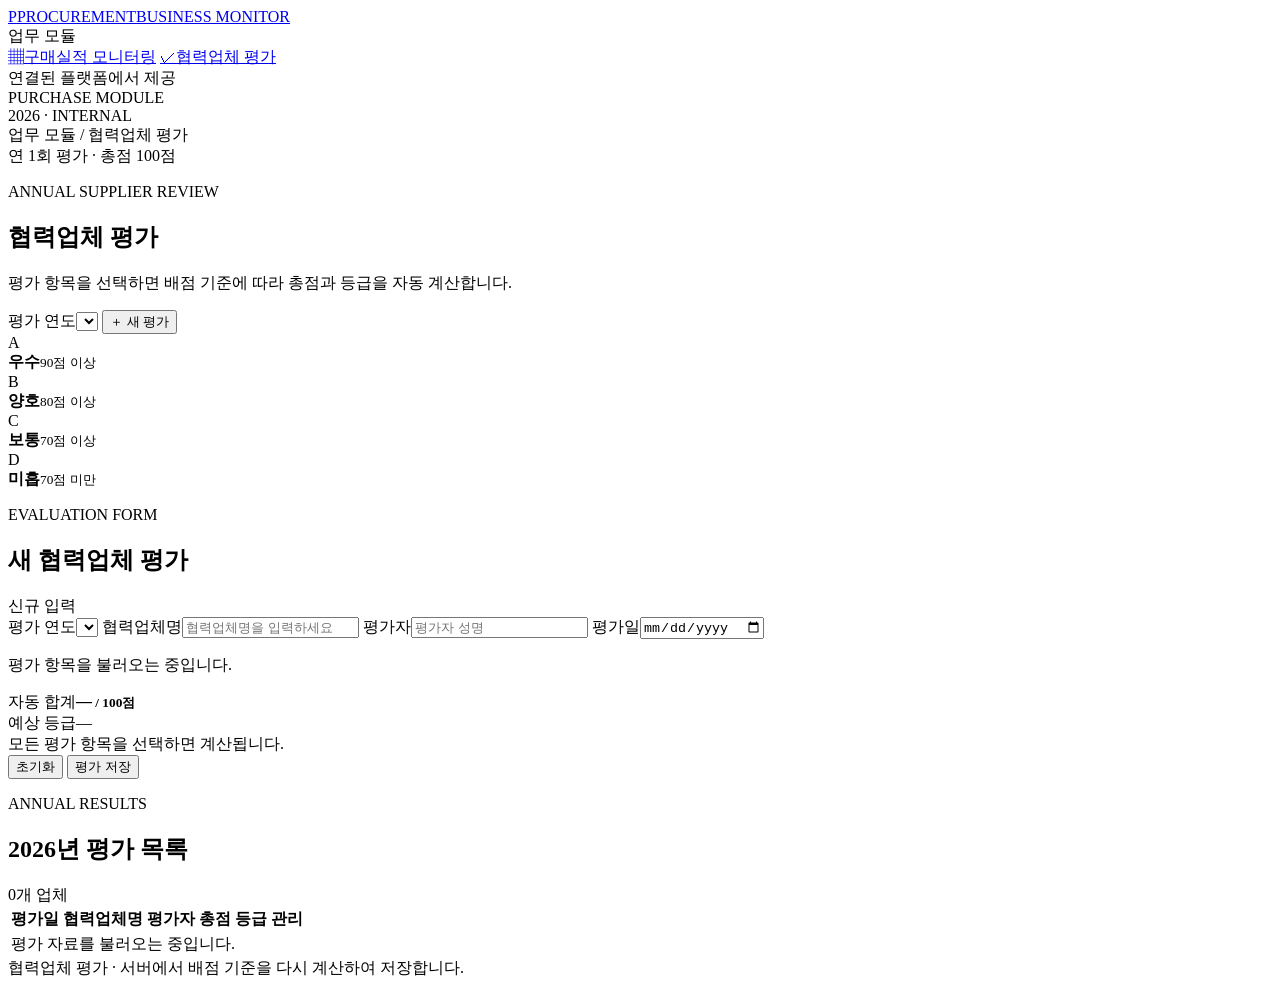
==== module-purchase/src/main/resources/static/purchase/vendor-evaluation.html @ b240153b "Add annual vendor evaluation module" ====
<!doctype html>
<html lang="ko">
<head>
  <meta charset="utf-8">
  <meta name="viewport" content="width=device-width, initial-scale=1">
  <meta name="description" content="연 1회 협력업체 평가 입력 및 평가등급 확인">
  <title>협력업체 평가</title>
  <link rel="stylesheet" href="/purchase/purchase.css">
  <link rel="stylesheet" href="/purchase/vendor-evaluation.css">
</head>
<body>
  <div class="app-shell">
    <aside class="sidebar" aria-label="주 메뉴">
      <a class="brand" href="/purchase/index.html" aria-label="구매 모니터링 홈">
        <span class="brand-mark">P</span><span>PROCUREMENT<span class="brand-subtitle">BUSINESS MONITOR</span></span>
      </a>
      <div class="nav-caption">업무 모듈</div>
      <a class="nav-link" href="/purchase/index.html"><span class="nav-icon">▦</span>구매실적 모니터링</a>
      <a class="nav-link is-active" href="/purchase/vendor-evaluation.html"><span class="nav-icon">✓</span>협력업체 평가</a>
      <div class="sidebar-note"><span class="status-dot"></span>연결된 플랫폼에서 제공</div>
      <div class="sidebar-foot">PURCHASE MODULE<br><span>2026 · INTERNAL</span></div>
    </aside>

    <main class="main-content evaluation-content">
      <header class="topbar">
        <div class="breadcrumb">업무 모듈 <span>/</span> 협력업체 평가</div>
        <div class="topbar-right"><span class="topbar-indicator"></span><span class="unit-label">연 1회 평가 · 총점 100점</span></div>
      </header>

      <section class="page-heading" aria-labelledby="page-title">
        <div>
          <p class="eyebrow">ANNUAL SUPPLIER REVIEW</p>
          <h1 id="page-title">협력업체 평가</h1>
          <p class="page-description">평가 항목을 선택하면 배점 기준에 따라 총점과 등급을 자동 계산합니다.</p>
        </div>
        <div class="heading-actions evaluation-year-actions">
          <label class="year-control" for="evaluation-year"><span>평가 연도</span><select id="evaluation-year"></select></label>
          <button id="new-evaluation" class="primary-button" type="button">＋ 새 평가</button>
        </div>
      </section>

      <div id="evaluation-notice" class="notice" role="status" aria-live="polite" hidden></div>

      <section class="evaluation-summary" aria-label="평가 등급 기준">
        <article class="summary-card"><span class="grade-pill grade-a">A</span><div><strong>우수</strong><small>90점 이상</small></div></article>
        <article class="summary-card"><span class="grade-pill grade-b">B</span><div><strong>양호</strong><small>80점 이상</small></div></article>
        <article class="summary-card"><span class="grade-pill grade-c">C</span><div><strong>보통</strong><small>70점 이상</small></div></article>
        <article class="summary-card"><span class="grade-pill grade-d">D</span><div><strong>미흡</strong><small>70점 미만</small></div></article>
      </section>

      <section class="panel evaluation-form-panel" aria-labelledby="form-title">
        <div class="panel-heading evaluation-panel-heading">
          <div><p class="panel-kicker">EVALUATION FORM</p><h2 id="form-title">새 협력업체 평가</h2></div>
          <span id="edit-state" class="edit-state">신규 입력</span>
        </div>
        <form id="evaluation-form">
          <input id="evaluation-id" type="hidden">
          <div class="evaluation-meta-grid">
            <label class="form-field"><span>평가 연도</span><select id="form-year" required></select></label>
            <label class="form-field"><span>협력업체명</span><input id="supplier-name" type="text" maxlength="200" required placeholder="협력업체명을 입력하세요"></label>
            <label class="form-field"><span>평가자</span><input id="evaluator-name" type="text" maxlength="100" required placeholder="평가자 성명"></label>
            <label class="form-field"><span>평가일</span><input id="evaluation-date" type="date" required></label>
          </div>
          <div id="criteria-list" class="criteria-list" aria-live="polite"><p class="empty-inline">평가 항목을 불러오는 중입니다.</p></div>
          <div class="score-result" aria-live="polite">
            <div><span class="score-label">자동 합계</span><strong id="total-score">—<small> / 100점</small></strong></div>
            <div class="final-grade-wrap"><span class="score-label">예상 등급</span><span id="final-grade" class="grade-pill grade-pending">—</span></div>
            <span class="score-hint">모든 평가 항목을 선택하면 계산됩니다.</span>
          </div>
          <div class="form-actions">
            <button id="cancel-edit" class="secondary-button" type="button">초기화</button>
            <button id="save-evaluation" class="primary-button" type="submit">평가 저장</button>
          </div>
        </form>
      </section>

      <section class="panel evaluation-list-panel" aria-labelledby="list-title">
        <div class="panel-heading">
          <div><p class="panel-kicker">ANNUAL RESULTS</p><h2 id="list-title"><span id="list-year">2026</span>년 평가 목록</h2></div>
          <span id="evaluation-count" class="count-badge">0개 업체</span>
        </div>
        <div class="table-wrap">
          <table class="evaluation-table">
            <thead><tr><th>평가일</th><th>협력업체명</th><th>평가자</th><th>총점</th><th>등급</th><th>관리</th></tr></thead>
            <tbody id="evaluation-list"><tr><td colspan="6" class="empty-state">평가 자료를 불러오는 중입니다.</td></tr></tbody>
          </table>
        </div>
      </section>

      <footer class="page-footer">협력업체 평가 <span>·</span> 서버에서 배점 기준을 다시 계산하여 저장합니다.</footer>
    </main>
  </div>
  <script src="/purchase/vendor-evaluation.js" defer></script>
</body>
</html>
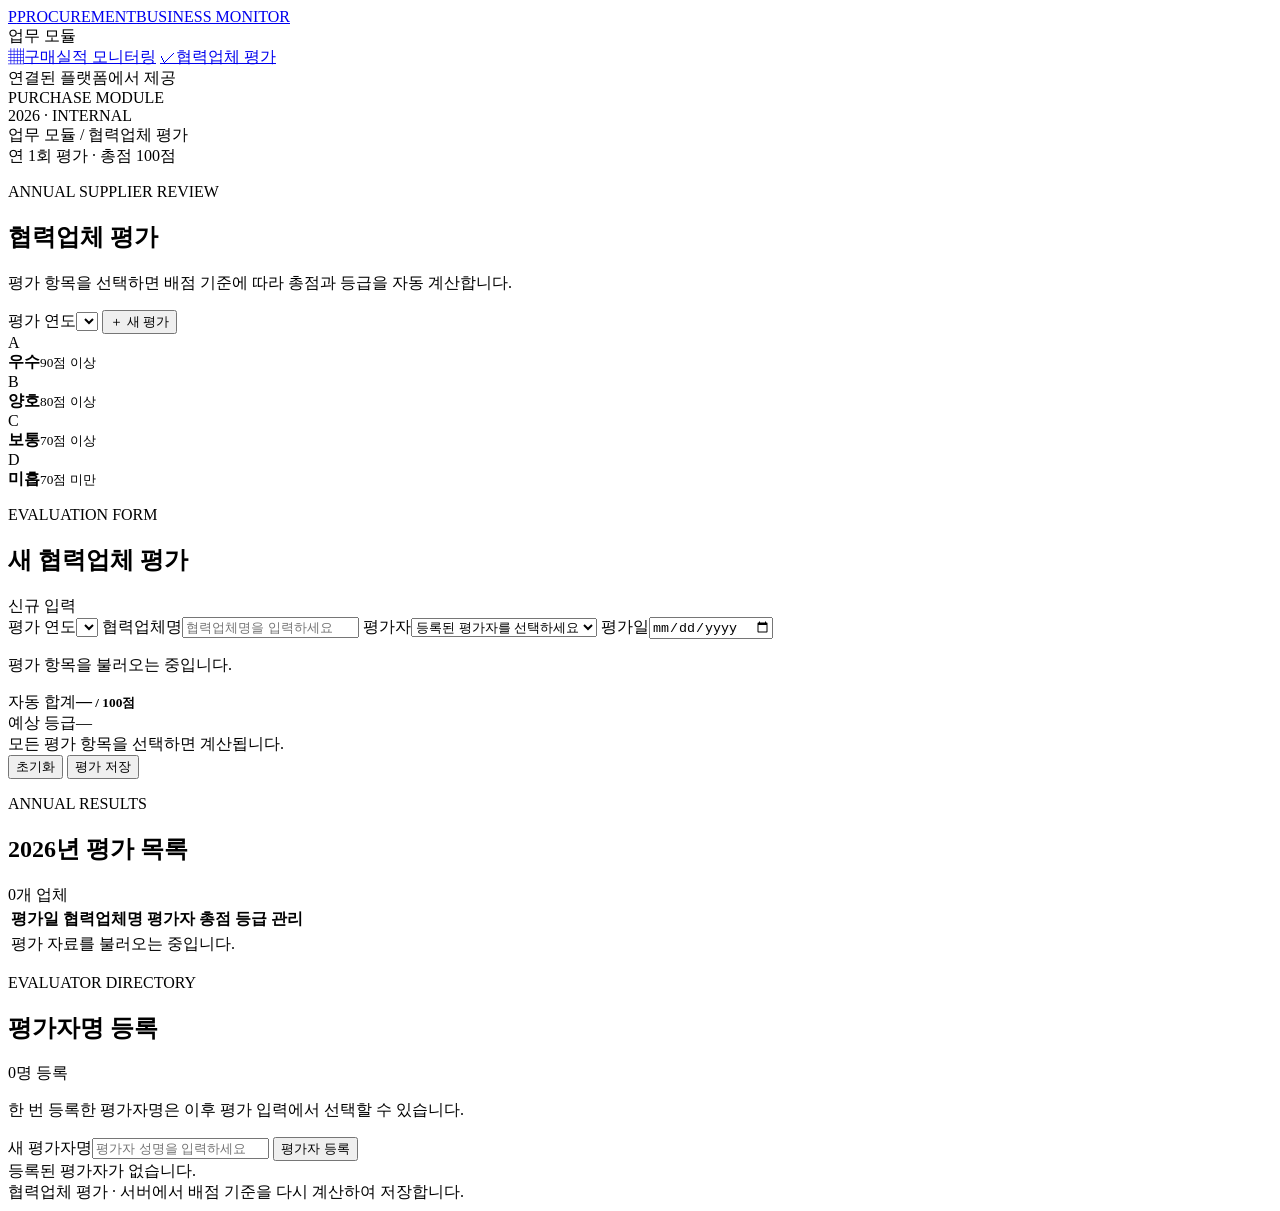
==== commit 5e044a0b: "Add reusable vendor evaluator registry" ====
--- a/module-purchase/src/main/resources/static/purchase/vendor-evaluation.html
+++ b/module-purchase/src/main/resources/static/purchase/vendor-evaluation.html
@@ -58,7 +58,7 @@
           <div class="evaluation-meta-grid">
             <label class="form-field"><span>평가 연도</span><select id="form-year" required></select></label>
             <label class="form-field"><span>협력업체명</span><input id="supplier-name" type="text" maxlength="200" required placeholder="협력업체명을 입력하세요"></label>
-            <label class="form-field"><span>평가자</span><input id="evaluator-name" type="text" maxlength="100" required placeholder="평가자 성명"></label>
+            <label class="form-field"><span>평가자</span><select id="evaluator-name" required><option value="">등록된 평가자를 선택하세요</option></select></label>
             <label class="form-field"><span>평가일</span><input id="evaluation-date" type="date" required></label>
           </div>
           <div id="criteria-list" class="criteria-list" aria-live="polite"><p class="empty-inline">평가 항목을 불러오는 중입니다.</p></div>
@@ -87,6 +87,19 @@
         </div>
       </section>
 
+      <section class="panel evaluator-registry-panel" aria-labelledby="evaluator-registry-title">
+        <div class="panel-heading">
+          <div><p class="panel-kicker">EVALUATOR DIRECTORY</p><h2 id="evaluator-registry-title">평가자명 등록</h2></div>
+          <span id="registered-evaluator-count" class="count-badge">0명 등록</span>
+        </div>
+        <p class="registry-description">한 번 등록한 평가자명은 이후 평가 입력에서 선택할 수 있습니다.</p>
+        <form id="register-evaluator-form" class="registry-form">
+          <label class="form-field" for="new-evaluator-name"><span>새 평가자명</span><input id="new-evaluator-name" type="text" maxlength="100" required placeholder="평가자 성명을 입력하세요"></label>
+          <button id="register-evaluator-button" class="primary-button" type="submit">평가자 등록</button>
+        </form>
+        <div id="registered-evaluator-list" class="registry-list" aria-live="polite"><span class="registry-empty">등록된 평가자가 없습니다.</span></div>
+      </section>
+
       <footer class="page-footer">협력업체 평가 <span>·</span> 서버에서 배점 기준을 다시 계산하여 저장합니다.</footer>
     </main>
   </div>
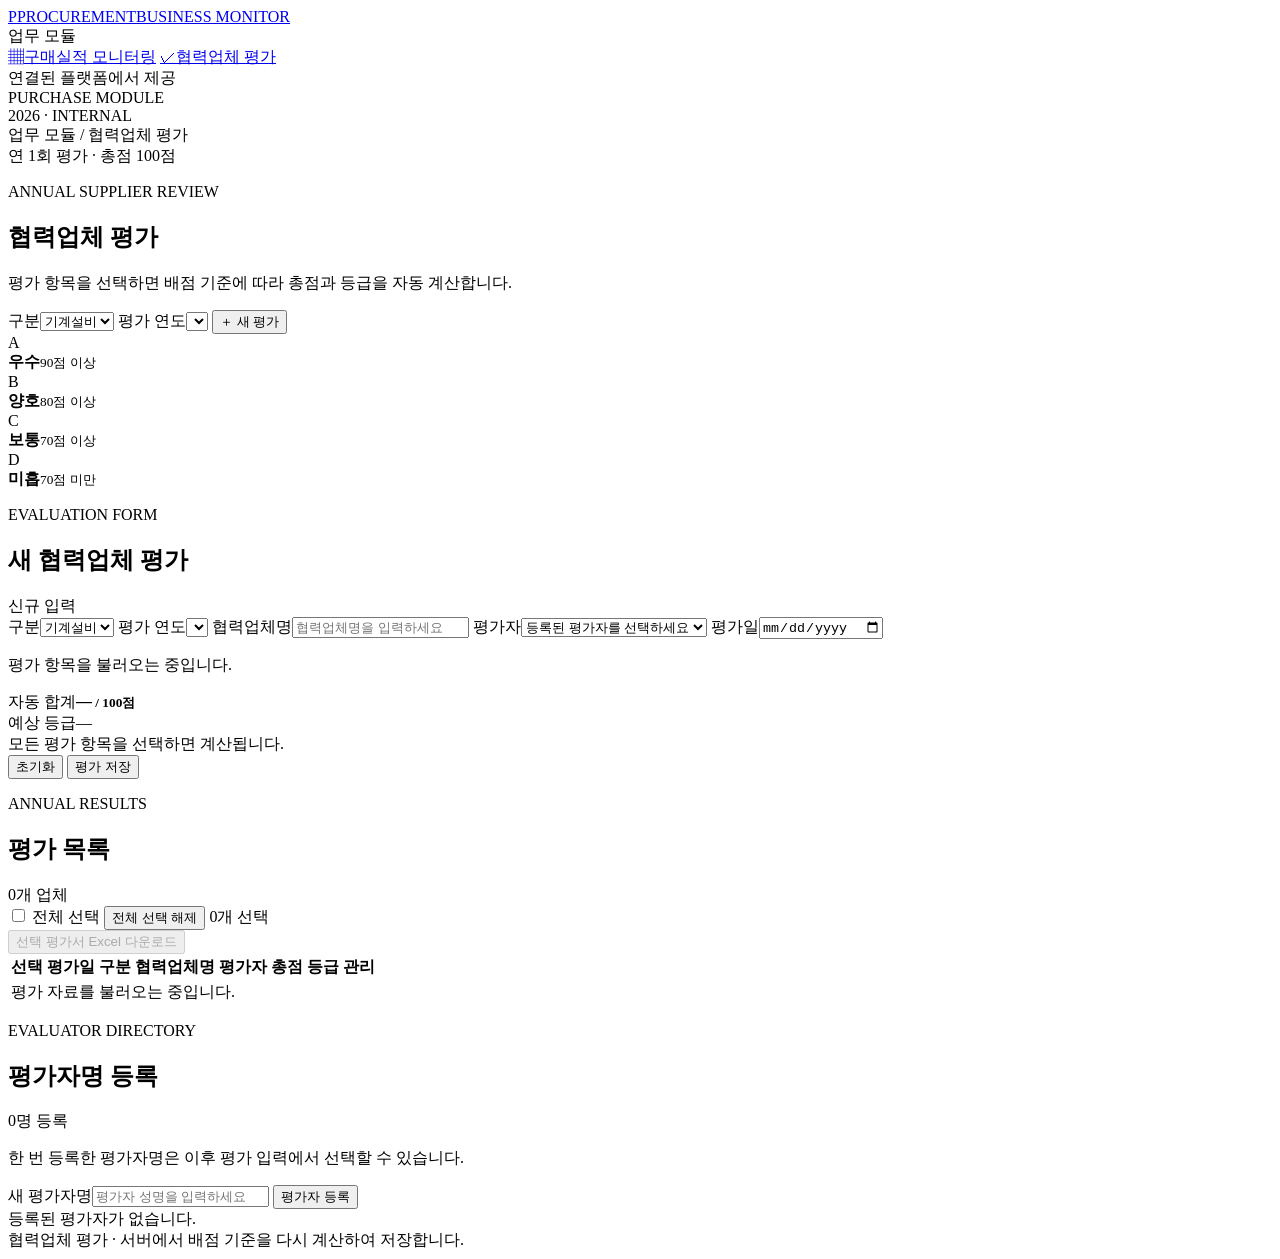
==== commit af6b6fbc: "genspark auto-backup" ====
--- a/module-purchase/src/main/resources/static/purchase/vendor-evaluation.html
+++ b/module-purchase/src/main/resources/static/purchase/vendor-evaluation.html
@@ -34,7 +34,8 @@
           <p class="page-description">평가 항목을 선택하면 배점 기준에 따라 총점과 등급을 자동 계산합니다.</p>
         </div>
         <div class="heading-actions evaluation-year-actions">
-          <label class="year-control" for="evaluation-year"><span>평가 연도</span><select id="evaluation-year"></select></label>
+          <label class="year-control" for="evaluation-type-filter"><span>구분</span><select id="evaluation-type-filter"><option value="MECHANICAL">기계설비</option><option value="MAINTENANCE">유지보수</option></select></label>
+          <label class="year-control" for="evaluation-year-filter"><span>평가 연도</span><select id="evaluation-year-filter"></select></label>
           <button id="new-evaluation" class="primary-button" type="button">＋ 새 평가</button>
         </div>
       </section>
@@ -56,6 +57,7 @@
         <form id="evaluation-form">
           <input id="evaluation-id" type="hidden">
           <div class="evaluation-meta-grid">
+            <label class="form-field"><span>구분</span><select id="form-type" required><option value="MECHANICAL">기계설비</option><option value="MAINTENANCE">유지보수</option></select></label>
             <label class="form-field"><span>평가 연도</span><select id="form-year" required></select></label>
             <label class="form-field"><span>협력업체명</span><input id="supplier-name" type="text" maxlength="200" required placeholder="협력업체명을 입력하세요"></label>
             <label class="form-field"><span>평가자</span><select id="evaluator-name" required><option value="">등록된 평가자를 선택하세요</option></select></label>
@@ -76,13 +78,21 @@
 
       <section class="panel evaluation-list-panel" aria-labelledby="list-title">
         <div class="panel-heading">
-          <div><p class="panel-kicker">ANNUAL RESULTS</p><h2 id="list-title"><span id="list-year">2026</span>년 평가 목록</h2></div>
+          <div><p class="panel-kicker">ANNUAL RESULTS</p><h2 id="list-title">평가 목록</h2></div>
           <span id="evaluation-count" class="count-badge">0개 업체</span>
+        </div>
+        <div class="evaluation-list-controls">
+          <div class="selection-tools">
+            <label class="select-all-control"><input id="select-all-evaluations" type="checkbox"> 전체 선택</label>
+            <button id="clear-evaluation-selection" class="secondary-button" type="button">전체 선택 해제</button>
+            <span id="evaluation-selection-count" class="selection-count">0개 선택</span>
+          </div>
+          <button id="download-selected-evaluations" class="primary-button" type="button" disabled>선택 평가서 Excel 다운로드</button>
         </div>
         <div class="table-wrap">
           <table class="evaluation-table">
-            <thead><tr><th>평가일</th><th>협력업체명</th><th>평가자</th><th>총점</th><th>등급</th><th>관리</th></tr></thead>
-            <tbody id="evaluation-list"><tr><td colspan="6" class="empty-state">평가 자료를 불러오는 중입니다.</td></tr></tbody>
+            <thead><tr><th>선택</th><th>평가일</th><th>구분</th><th>협력업체명</th><th>평가자</th><th>총점</th><th>등급</th><th>관리</th></tr></thead>
+            <tbody id="evaluation-list"><tr><td colspan="8" class="empty-state">평가 자료를 불러오는 중입니다.</td></tr></tbody>
           </table>
         </div>
       </section>
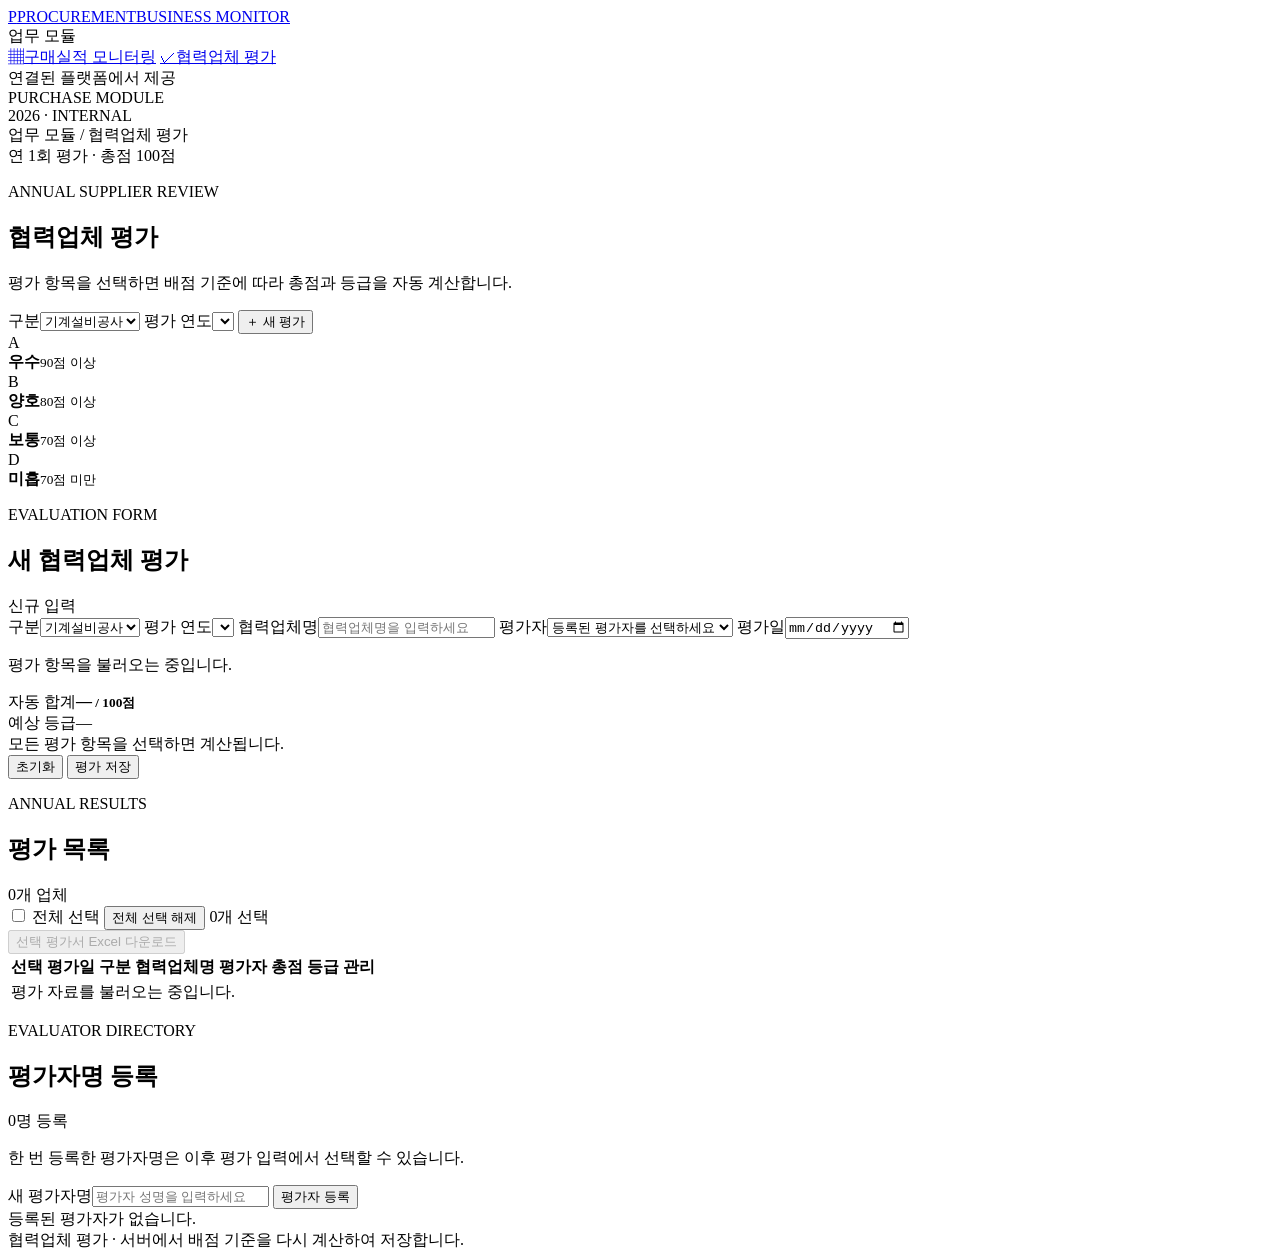
==== commit 7cdd4447: "Center evaluation form fields and rename type" ====
--- a/module-purchase/src/main/resources/static/purchase/vendor-evaluation.html
+++ b/module-purchase/src/main/resources/static/purchase/vendor-evaluation.html
@@ -34,7 +34,7 @@
           <p class="page-description">평가 항목을 선택하면 배점 기준에 따라 총점과 등급을 자동 계산합니다.</p>
         </div>
         <div class="heading-actions evaluation-year-actions">
-          <label class="year-control" for="evaluation-type-filter"><span>구분</span><select id="evaluation-type-filter"><option value="MECHANICAL">기계설비</option><option value="MAINTENANCE">유지보수</option></select></label>
+          <label class="year-control" for="evaluation-type-filter"><span>구분</span><select id="evaluation-type-filter"><option value="MECHANICAL">기계설비공사</option><option value="MAINTENANCE">유지보수</option></select></label>
           <label class="year-control" for="evaluation-year-filter"><span>평가 연도</span><select id="evaluation-year-filter"></select></label>
           <button id="new-evaluation" class="primary-button" type="button">＋ 새 평가</button>
         </div>
@@ -57,7 +57,7 @@
         <form id="evaluation-form">
           <input id="evaluation-id" type="hidden">
           <div class="evaluation-meta-grid">
-            <label class="form-field"><span>구분</span><select id="form-type" required><option value="MECHANICAL">기계설비</option><option value="MAINTENANCE">유지보수</option></select></label>
+            <label class="form-field"><span>구분</span><select id="form-type" required><option value="MECHANICAL">기계설비공사</option><option value="MAINTENANCE">유지보수</option></select></label>
             <label class="form-field"><span>평가 연도</span><select id="form-year" required></select></label>
             <label class="form-field"><span>협력업체명</span><input id="supplier-name" type="text" maxlength="200" required placeholder="협력업체명을 입력하세요"></label>
             <label class="form-field"><span>평가자</span><select id="evaluator-name" required><option value="">등록된 평가자를 선택하세요</option></select></label>
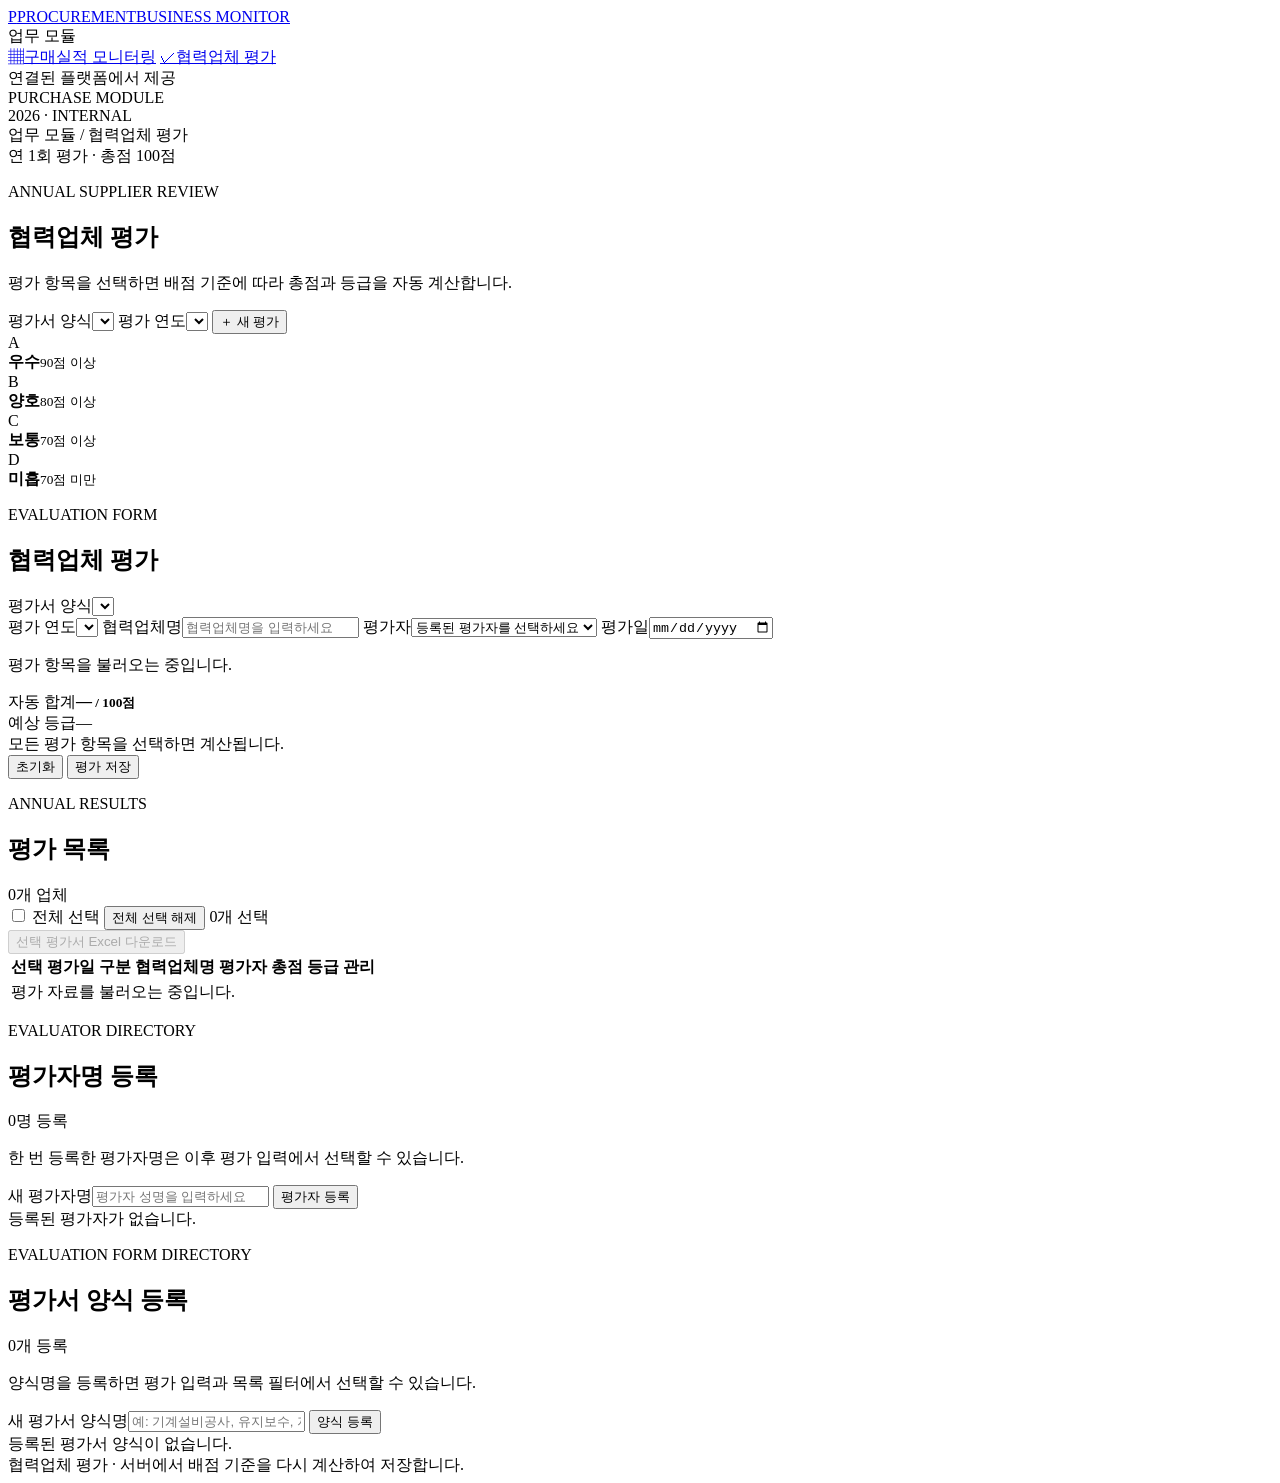
==== commit 9fbf85f8: "Add dynamic vendor evaluation form types" ====
--- a/module-purchase/src/main/resources/static/purchase/vendor-evaluation.html
+++ b/module-purchase/src/main/resources/static/purchase/vendor-evaluation.html
@@ -34,7 +34,7 @@
           <p class="page-description">평가 항목을 선택하면 배점 기준에 따라 총점과 등급을 자동 계산합니다.</p>
         </div>
         <div class="heading-actions evaluation-year-actions">
-          <label class="year-control" for="evaluation-type-filter"><span>구분</span><select id="evaluation-type-filter"><option value="MECHANICAL">기계설비공사</option><option value="MAINTENANCE">유지보수</option></select></label>
+          <label class="year-control" for="evaluation-type-filter"><span>평가서 양식</span><select id="evaluation-type-filter"></select></label>
           <label class="year-control" for="evaluation-year-filter"><span>평가 연도</span><select id="evaluation-year-filter"></select></label>
           <button id="new-evaluation" class="primary-button" type="button">＋ 새 평가</button>
         </div>
@@ -51,13 +51,12 @@
 
       <section class="panel evaluation-form-panel" aria-labelledby="form-title">
         <div class="panel-heading evaluation-panel-heading">
-          <div><p class="panel-kicker">EVALUATION FORM</p><h2 id="form-title">새 협력업체 평가</h2></div>
-          <span id="edit-state" class="edit-state">신규 입력</span>
+          <div><p class="panel-kicker">EVALUATION FORM</p><h2 id="form-title">협력업체 평가</h2></div>
+          <label class="form-type-picker" for="form-type"><span>평가서 양식</span><select id="form-type" required aria-label="평가서 양식 선택"></select></label>
         </div>
         <form id="evaluation-form">
           <input id="evaluation-id" type="hidden">
           <div class="evaluation-meta-grid">
-            <label class="form-field"><span>구분</span><select id="form-type" required><option value="MECHANICAL">기계설비공사</option><option value="MAINTENANCE">유지보수</option></select></label>
             <label class="form-field"><span>평가 연도</span><select id="form-year" required></select></label>
             <label class="form-field"><span>협력업체명</span><input id="supplier-name" type="text" maxlength="200" required placeholder="협력업체명을 입력하세요"></label>
             <label class="form-field"><span>평가자</span><select id="evaluator-name" required><option value="">등록된 평가자를 선택하세요</option></select></label>
@@ -110,6 +109,19 @@
         <div id="registered-evaluator-list" class="registry-list" aria-live="polite"><span class="registry-empty">등록된 평가자가 없습니다.</span></div>
       </section>
 
+      <section class="panel evaluator-registry-panel" aria-labelledby="form-type-registry-title">
+        <div class="panel-heading">
+          <div><p class="panel-kicker">EVALUATION FORM DIRECTORY</p><h2 id="form-type-registry-title">평가서 양식 등록</h2></div>
+          <span id="registered-form-type-count" class="count-badge">0개 등록</span>
+        </div>
+        <p class="registry-description">양식명을 등록하면 평가 입력과 목록 필터에서 선택할 수 있습니다.</p>
+        <form id="register-form-type-form" class="registry-form">
+          <label class="form-field" for="new-form-type-name"><span>새 평가서 양식명</span><input id="new-form-type-name" type="text" maxlength="100" required placeholder="예: 기계설비공사, 유지보수, 저장/소모"></label>
+          <button id="register-form-type-button" class="primary-button" type="submit">양식 등록</button>
+        </form>
+        <div id="registered-form-type-list" class="registry-list" aria-live="polite"><span class="registry-empty">등록된 평가서 양식이 없습니다.</span></div>
+      </section>
+
       <footer class="page-footer">협력업체 평가 <span>·</span> 서버에서 배점 기준을 다시 계산하여 저장합니다.</footer>
     </main>
   </div>
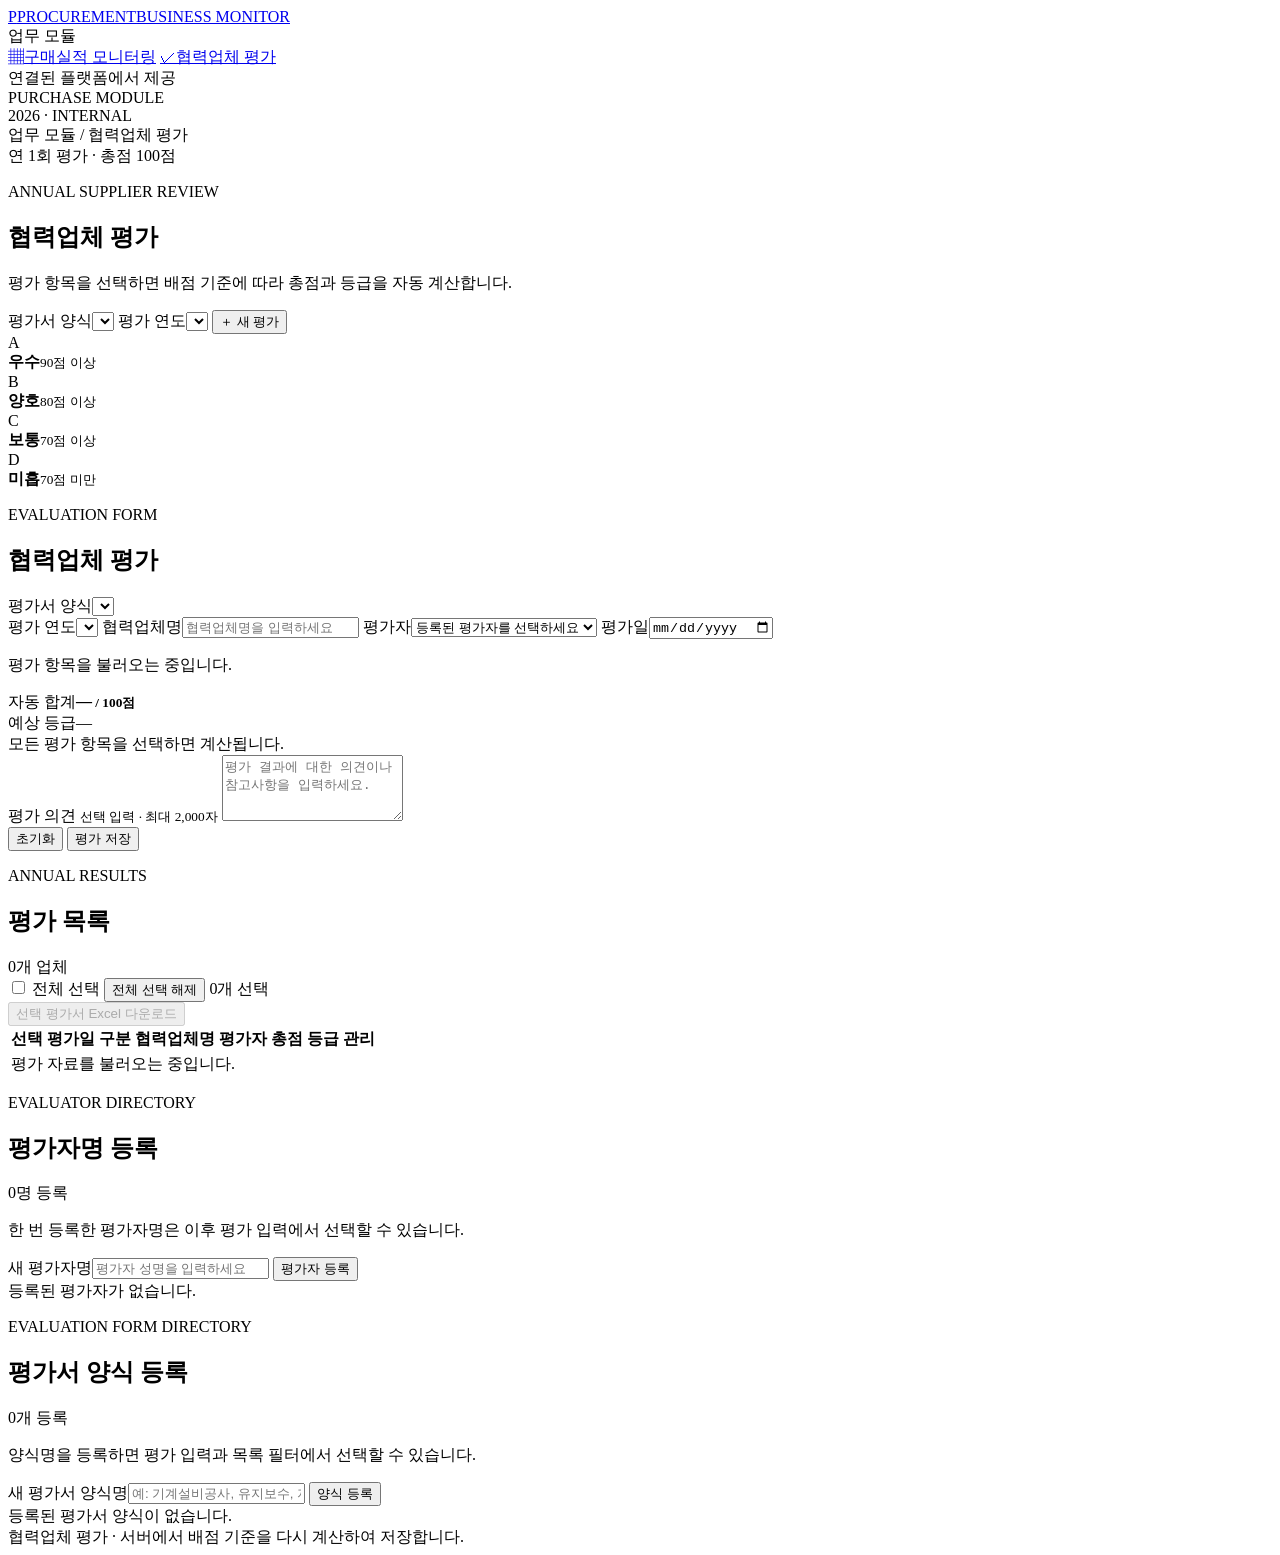
==== commit 82807836: "Add evaluation opinion field" ====
--- a/module-purchase/src/main/resources/static/purchase/vendor-evaluation.html
+++ b/module-purchase/src/main/resources/static/purchase/vendor-evaluation.html
@@ -68,6 +68,10 @@
             <div class="final-grade-wrap"><span class="score-label">예상 등급</span><span id="final-grade" class="grade-pill grade-pending">—</span></div>
             <span class="score-hint">모든 평가 항목을 선택하면 계산됩니다.</span>
           </div>
+          <label class="form-field evaluation-opinion-field" for="evaluation-opinion">
+            <span>평가 의견 <small>선택 입력 · 최대 2,000자</small></span>
+            <textarea id="evaluation-opinion" maxlength="2000" rows="4" placeholder="평가 결과에 대한 의견이나 참고사항을 입력하세요."></textarea>
+          </label>
           <div class="form-actions">
             <button id="cancel-edit" class="secondary-button" type="button">초기화</button>
             <button id="save-evaluation" class="primary-button" type="submit">평가 저장</button>
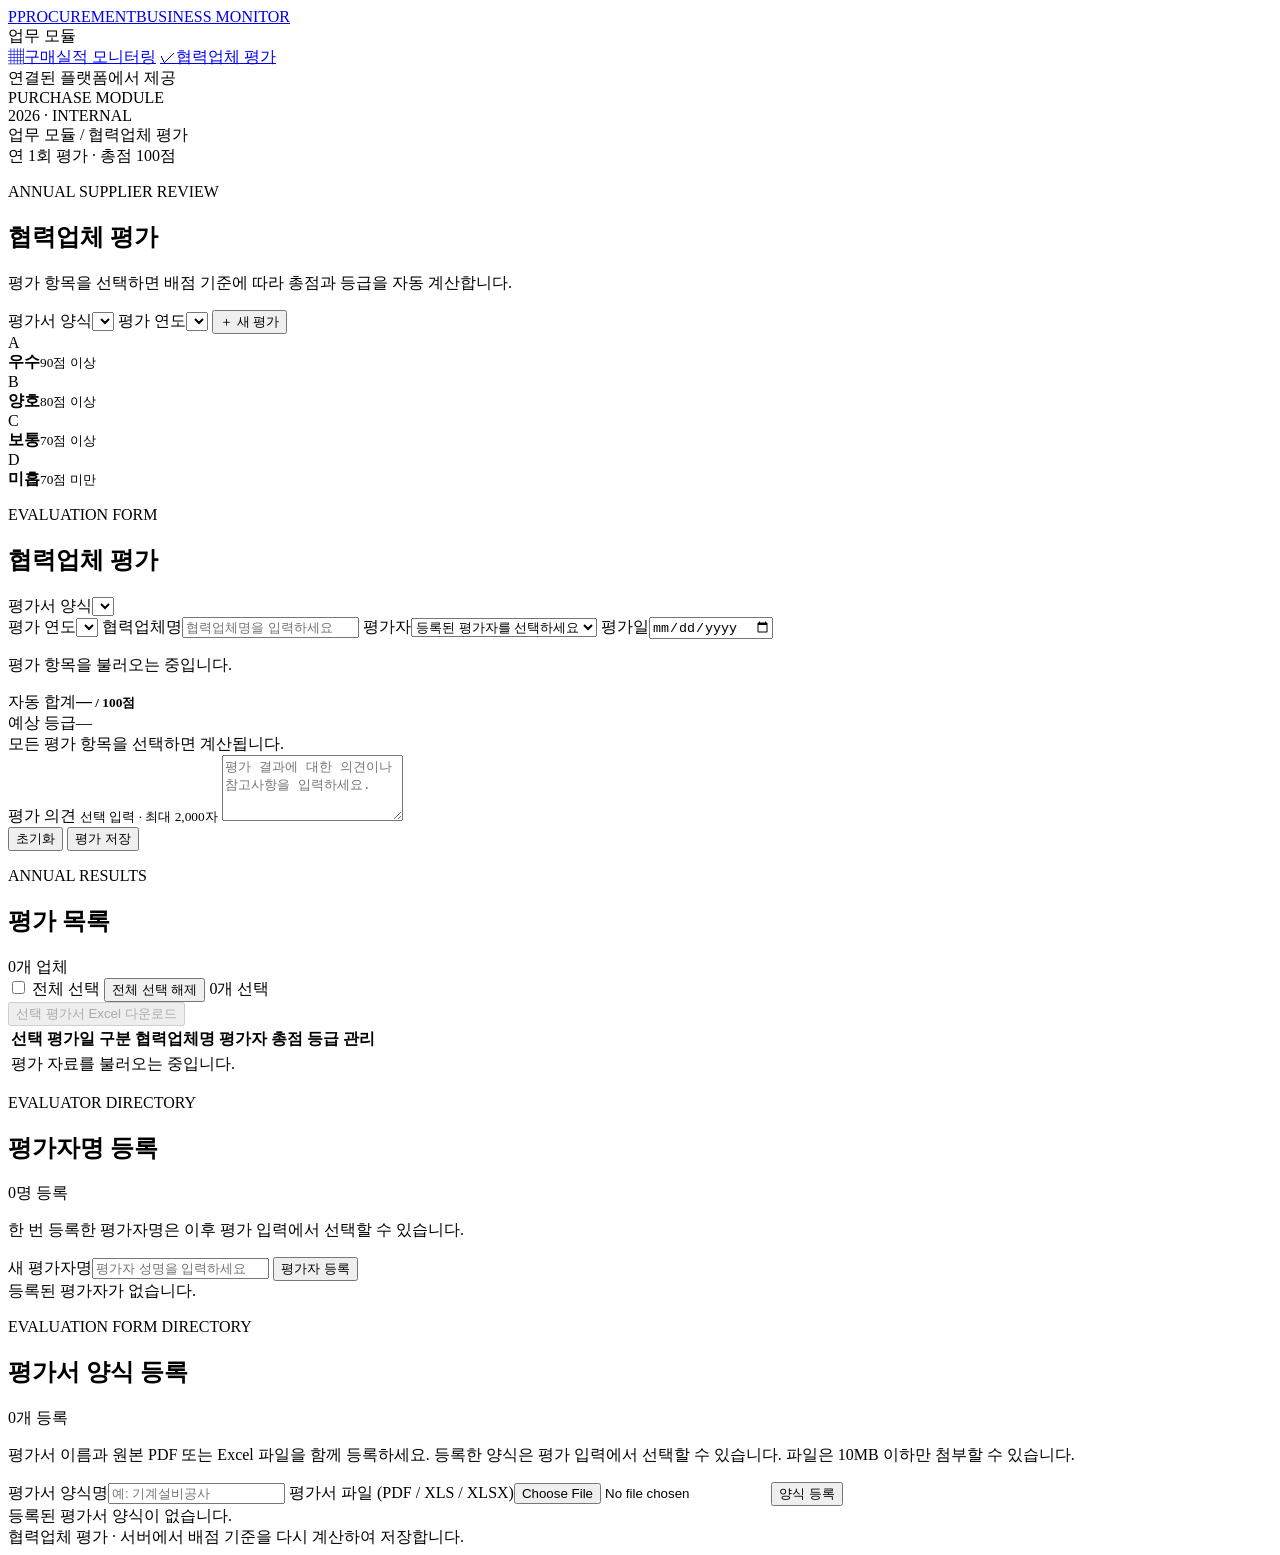
==== commit 043586ed: "Require files for evaluation form registration" ====
--- a/module-purchase/src/main/resources/static/purchase/vendor-evaluation.html
+++ b/module-purchase/src/main/resources/static/purchase/vendor-evaluation.html
@@ -52,7 +52,10 @@
       <section class="panel evaluation-form-panel" aria-labelledby="form-title">
         <div class="panel-heading evaluation-panel-heading">
           <div><p class="panel-kicker">EVALUATION FORM</p><h2 id="form-title">협력업체 평가</h2></div>
-          <label class="form-type-picker" for="form-type"><span>평가서 양식</span><select id="form-type" required aria-label="평가서 양식 선택"></select></label>
+          <div class="form-type-picker-wrap">
+            <label class="form-type-picker" for="form-type"><span>평가서 양식</span><select id="form-type" required aria-label="평가서 양식 선택"></select></label>
+            <a id="selected-form-type-file" class="selected-form-type-file" href="#" hidden>첨부 양식 파일 보기</a>
+          </div>
         </div>
         <form id="evaluation-form">
           <input id="evaluation-id" type="hidden">
@@ -118,9 +121,10 @@
           <div><p class="panel-kicker">EVALUATION FORM DIRECTORY</p><h2 id="form-type-registry-title">평가서 양식 등록</h2></div>
           <span id="registered-form-type-count" class="count-badge">0개 등록</span>
         </div>
-        <p class="registry-description">양식명을 등록하면 평가 입력과 목록 필터에서 선택할 수 있습니다.</p>
-        <form id="register-form-type-form" class="registry-form">
-          <label class="form-field" for="new-form-type-name"><span>새 평가서 양식명</span><input id="new-form-type-name" type="text" maxlength="100" required placeholder="예: 기계설비공사, 유지보수, 저장/소모"></label>
+        <p class="registry-description">평가서 이름과 원본 PDF 또는 Excel 파일을 함께 등록하세요. 등록한 양식은 평가 입력에서 선택할 수 있습니다. 파일은 10MB 이하만 첨부할 수 있습니다.</p>
+        <form id="register-form-type-form" class="registry-form form-type-registry-form" enctype="multipart/form-data">
+          <label class="form-field" for="new-form-type-name"><span>평가서 양식명</span><input id="new-form-type-name" name="formTypeName" type="text" maxlength="100" required placeholder="예: 기계설비공사"></label>
+          <label class="form-field" for="new-form-type-file"><span>평가서 파일 (PDF / XLS / XLSX)</span><input id="new-form-type-file" name="file" type="file" accept=".pdf,.xls,.xlsx,application/pdf,application/vnd.ms-excel,application/vnd.openxmlformats-officedocument.spreadsheetml.sheet" required></label>
           <button id="register-form-type-button" class="primary-button" type="submit">양식 등록</button>
         </form>
         <div id="registered-form-type-list" class="registry-list" aria-live="polite"><span class="registry-empty">등록된 평가서 양식이 없습니다.</span></div>
